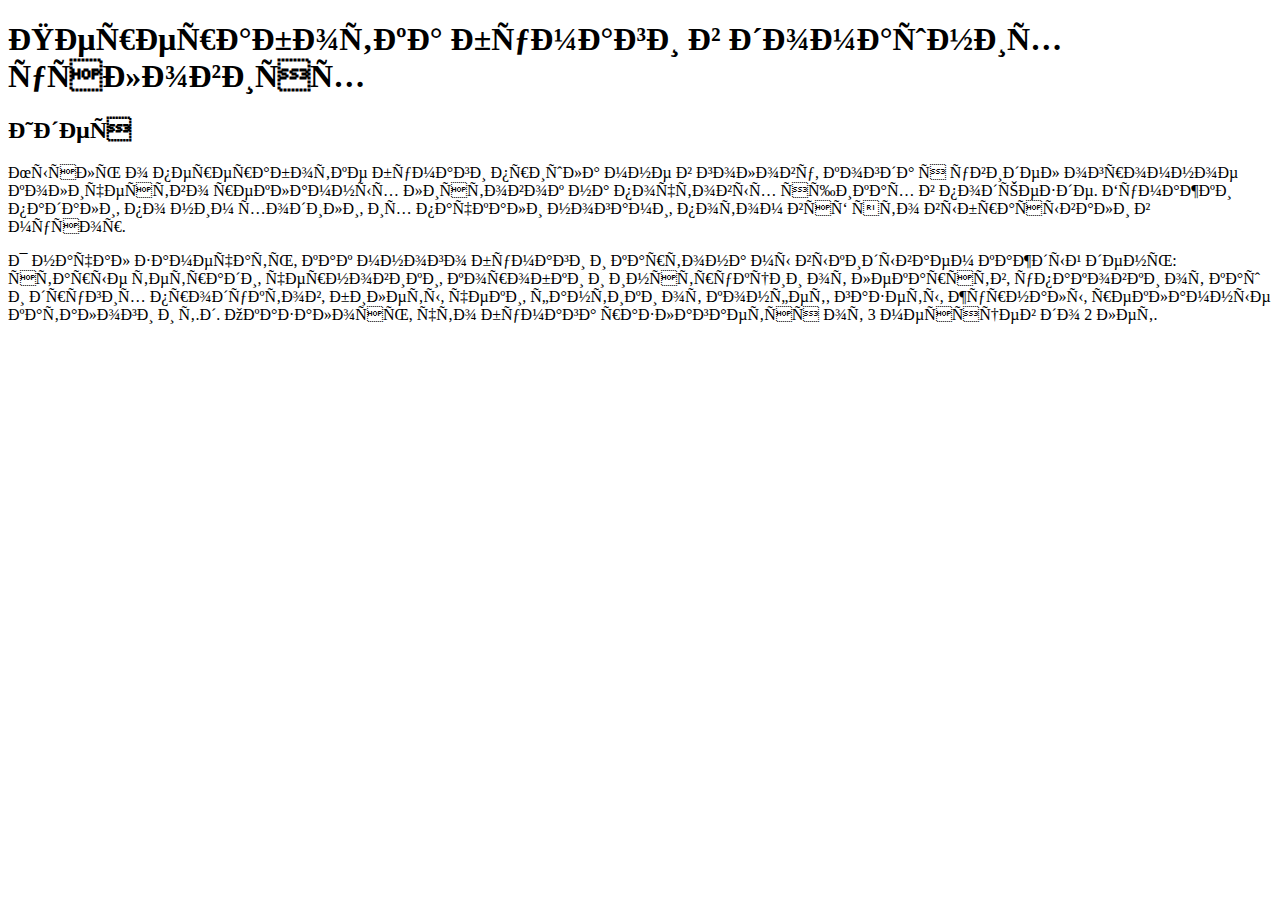
==== index.html @ ce6b810b "Add files via upload" ====
<!DOCTYPE html>
<html>
 <head>
 </head>
 <body>
  <meta charset="ntf-8">
   <h1>Переработка бумаги в домашних условиях</h1>
   <h2>Идея</h2>
   <p>Мысль о переработке бумаги пришла мне в голову, когда я увидел огромное количество рекламных листовок на почтовых ящиках в подъезде. Бумажки падали, по ним ходили, их пачкали ногами, потом всё это выбрасывали в мусор.</p>
   <p>Я начал замечать, как много бумаги и картона мы выкидываем каждый день: старые тетради, черновики, коробки и инструкции от лекарств, упаковки от каш и других продуктов, билеты, чеки, фантики от конфет, газеты, журналы, рекламные каталоги и т.д. Оказалось, что бумага разлагается от 3 месяцев до 2 лет.</p>
   
  </meta>
 </body>
</html>
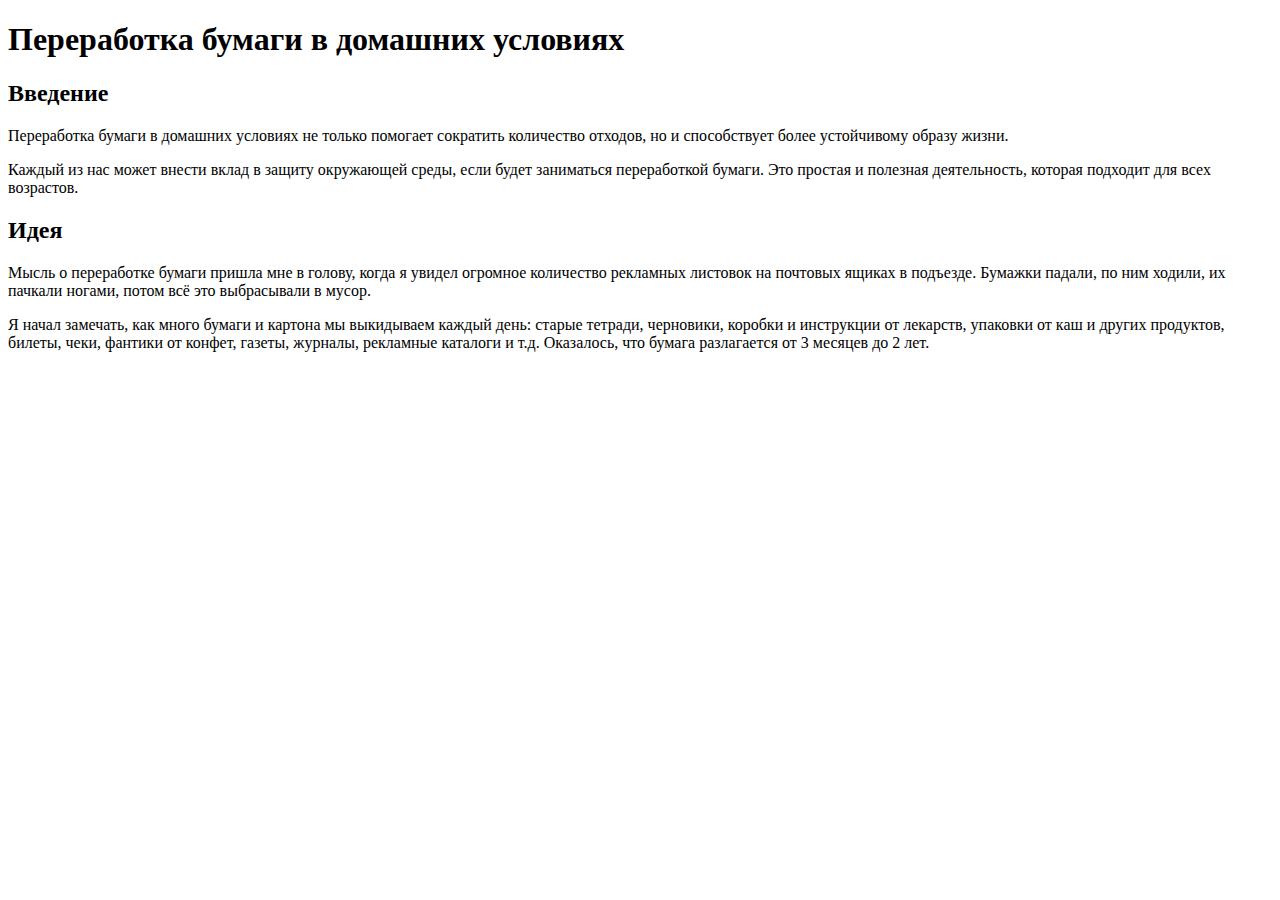
==== commit 43651310: "Add files via upload" ====
--- a/index.html
+++ b/index.html
@@ -1,14 +1,18 @@
 <!DOCTYPE html>
 <html>
  <head>
+  <meta charset="UTF-8">
  </head>
  <body>
-  <meta charset="ntf-8">
-   <h1>Переработка бумаги в домашних условиях</h1>
+  <h1 id="title">Переработка бумаги в домашних условиях</h1>
+  <div id="intro">
+   <h2>Введение</h2>
+   <p>Переработка бумаги в домашних условиях не только помогает сократить количество отходов, но и способствует более устойчивому образу жизни.</p>
+   <p>Каждый из нас может внести вклад в защиту окружающей среды, если будет заниматься переработкой бумаги. Это простая и полезная деятельность, которая подходит для всех возрастов.</p>
+  </div id="idea">
    <h2>Идея</h2>
    <p>Мысль о переработке бумаги пришла мне в голову, когда я увидел огромное количество рекламных листовок на почтовых ящиках в подъезде. Бумажки падали, по ним ходили, их пачкали ногами, потом всё это выбрасывали в мусор.</p>
    <p>Я начал замечать, как много бумаги и картона мы выкидываем каждый день: старые тетради, черновики, коробки и инструкции от лекарств, упаковки от каш и других продуктов, билеты, чеки, фантики от конфет, газеты, журналы, рекламные каталоги и т.д. Оказалось, что бумага разлагается от 3 месяцев до 2 лет.</p>
-   
-  </meta>
+  </div>
  </body>
 </html>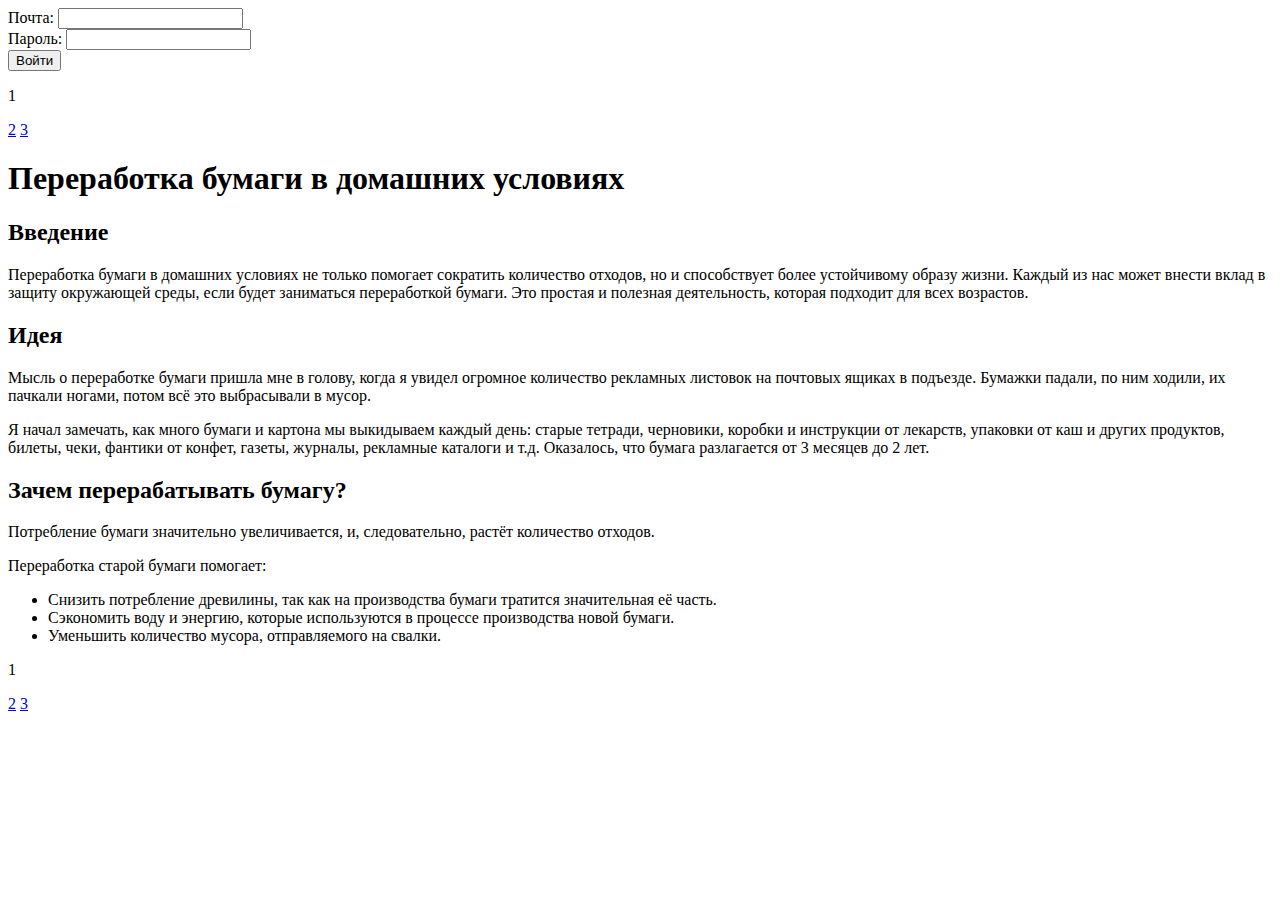
==== commit 0935c37f: "Add files via upload" ====
--- a/index.html
+++ b/index.html
@@ -4,15 +4,50 @@
   <meta charset="UTF-8">
  </head>
  <body>
-  <h1 id="title">Переработка бумаги в домашних условиях</h1>
-  <div id="intro">
-   <h2>Введение</h2>
-   <p>Переработка бумаги в домашних условиях не только помогает сократить количество отходов, но и способствует более устойчивому образу жизни.</p>
-   <p>Каждый из нас может внести вклад в защиту окружающей среды, если будет заниматься переработкой бумаги. Это простая и полезная деятельность, которая подходит для всех возрастов.</p>
-  </div id="idea">
-   <h2>Идея</h2>
-   <p>Мысль о переработке бумаги пришла мне в голову, когда я увидел огромное количество рекламных листовок на почтовых ящиках в подъезде. Бумажки падали, по ним ходили, их пачкали ногами, потом всё это выбрасывали в мусор.</p>
-   <p>Я начал замечать, как много бумаги и картона мы выкидываем каждый день: старые тетради, черновики, коробки и инструкции от лекарств, упаковки от каш и других продуктов, билеты, чеки, фантики от конфет, газеты, журналы, рекламные каталоги и т.д. Оказалось, что бумага разлагается от 3 месяцев до 2 лет.</p>
+  <form>
+   <div>
+    <label for="email">Почта:</label>
+	<input id="email" type="email" name="email">
+   </div>
+   <div>
+    <label for="password">Пароль:</label>
+	<input id="password" type="password" name="password">
+   </div>
+   <div>
+	<button type="submit">Войти</button>
+   </div>
+  </form>
+  <div id="nav1">
+   <p>1</p>
+   <a href="process.html">2</a>
+   <a href="conclusion.html">3</a>
+  </div>
+  <div>
+   <h1 id="title">Переработка бумаги в домашних условиях</h1>
+   <div id="intro">
+    <h2>Введение</h2>
+    <p>Переработка бумаги в домашних условиях не только помогает сократить количество отходов, но и способствует более устойчивому образу жизни. Каждый из нас может внести вклад в защиту окружающей среды, если будет заниматься переработкой бумаги. Это простая и полезная деятельность, которая подходит для всех возрастов.</p>
+   </div>
+   <div id="idea">
+    <h2>Идея</h2>
+    <p>Мысль о переработке бумаги пришла мне в голову, когда я увидел огромное количество рекламных листовок на почтовых ящиках в подъезде. Бумажки падали, по ним ходили, их пачкали ногами, потом всё это выбрасывали в мусор.</p>
+    <p>Я начал замечать, как много бумаги и картона мы выкидываем каждый день: старые тетради, черновики, коробки и инструкции от лекарств, упаковки от каш и других продуктов, билеты, чеки, фантики от конфет, газеты, журналы, рекламные каталоги и т.д. Оказалось, что бумага разлагается от 3 месяцев до 2 лет.</p>
+   </div>
+   <div id="benefits">
+    <h2>Зачем перерабатывать бумагу?</h2>
+    <p>Потребление бумаги значительно увеличивается, и, следовательно, растёт количество отходов.</p>
+    <p>Переработка старой бумаги помогает:</p>
+    <ul>
+     <li>Снизить потребление древилины, так как на производства бумаги тратится значительная её часть.</li>
+	 <li>Сэкономить воду и энергию, которые используются в процессе производства новой бумаги.</li>
+	 <li>Уменьшить количество мусора, отправляемого на свалки.</li>
+    </ul>
+   </div>
+  </div>
+  <div id="nav2">
+   <p>1</p>
+   <a href="process.html">2</a>
+   <a href="conclusion.html">3</a>
   </div>
  </body>
 </html>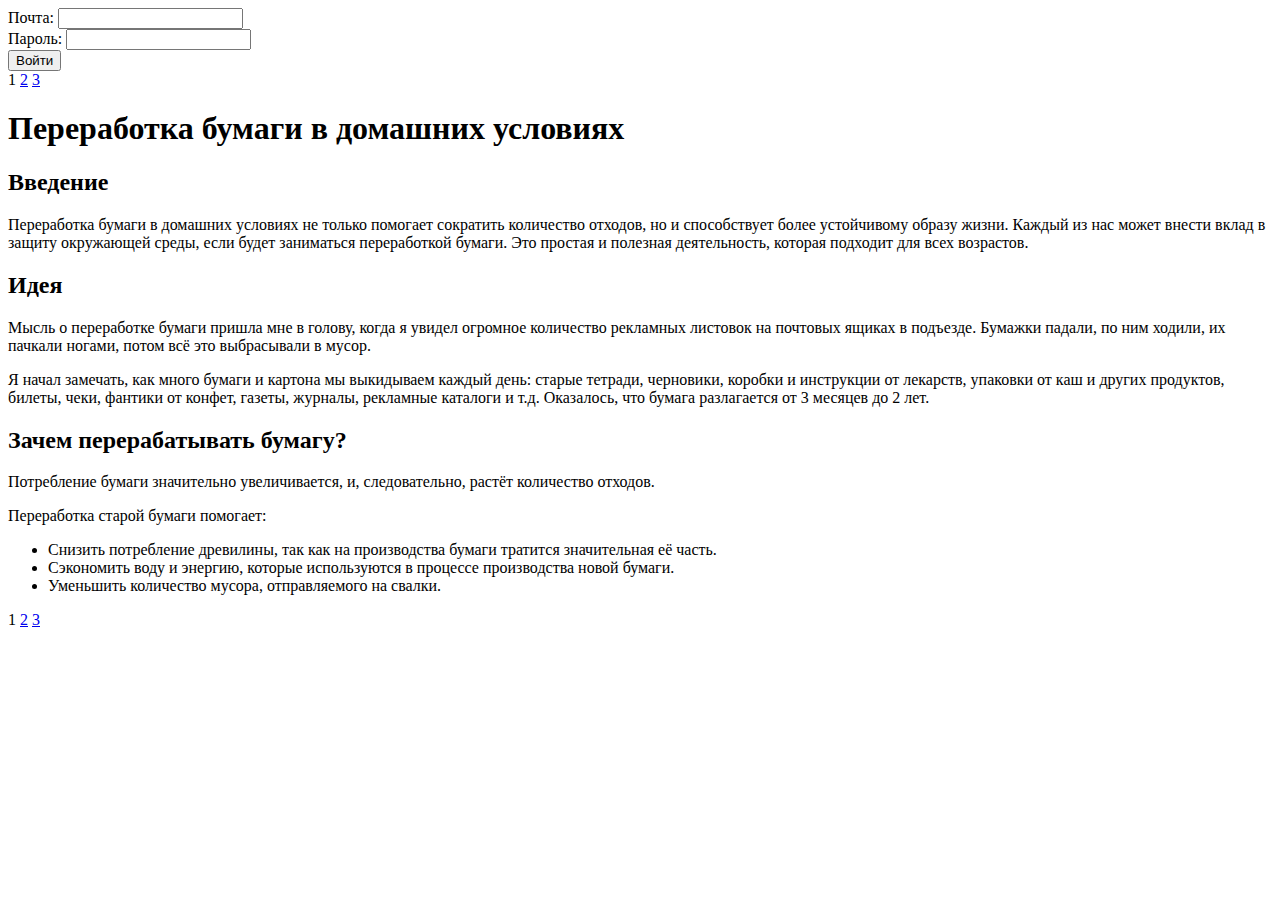
==== commit 8b2e24f5: "Add files via upload" ====
--- a/index.html
+++ b/index.html
@@ -18,7 +18,7 @@
    </div>
   </form>
   <div id="nav1">
-   <p>1</p>
+   1
    <a href="process.html">2</a>
    <a href="conclusion.html">3</a>
   </div>
@@ -45,7 +45,7 @@
    </div>
   </div>
   <div id="nav2">
-   <p>1</p>
+   1
    <a href="process.html">2</a>
    <a href="conclusion.html">3</a>
   </div>
